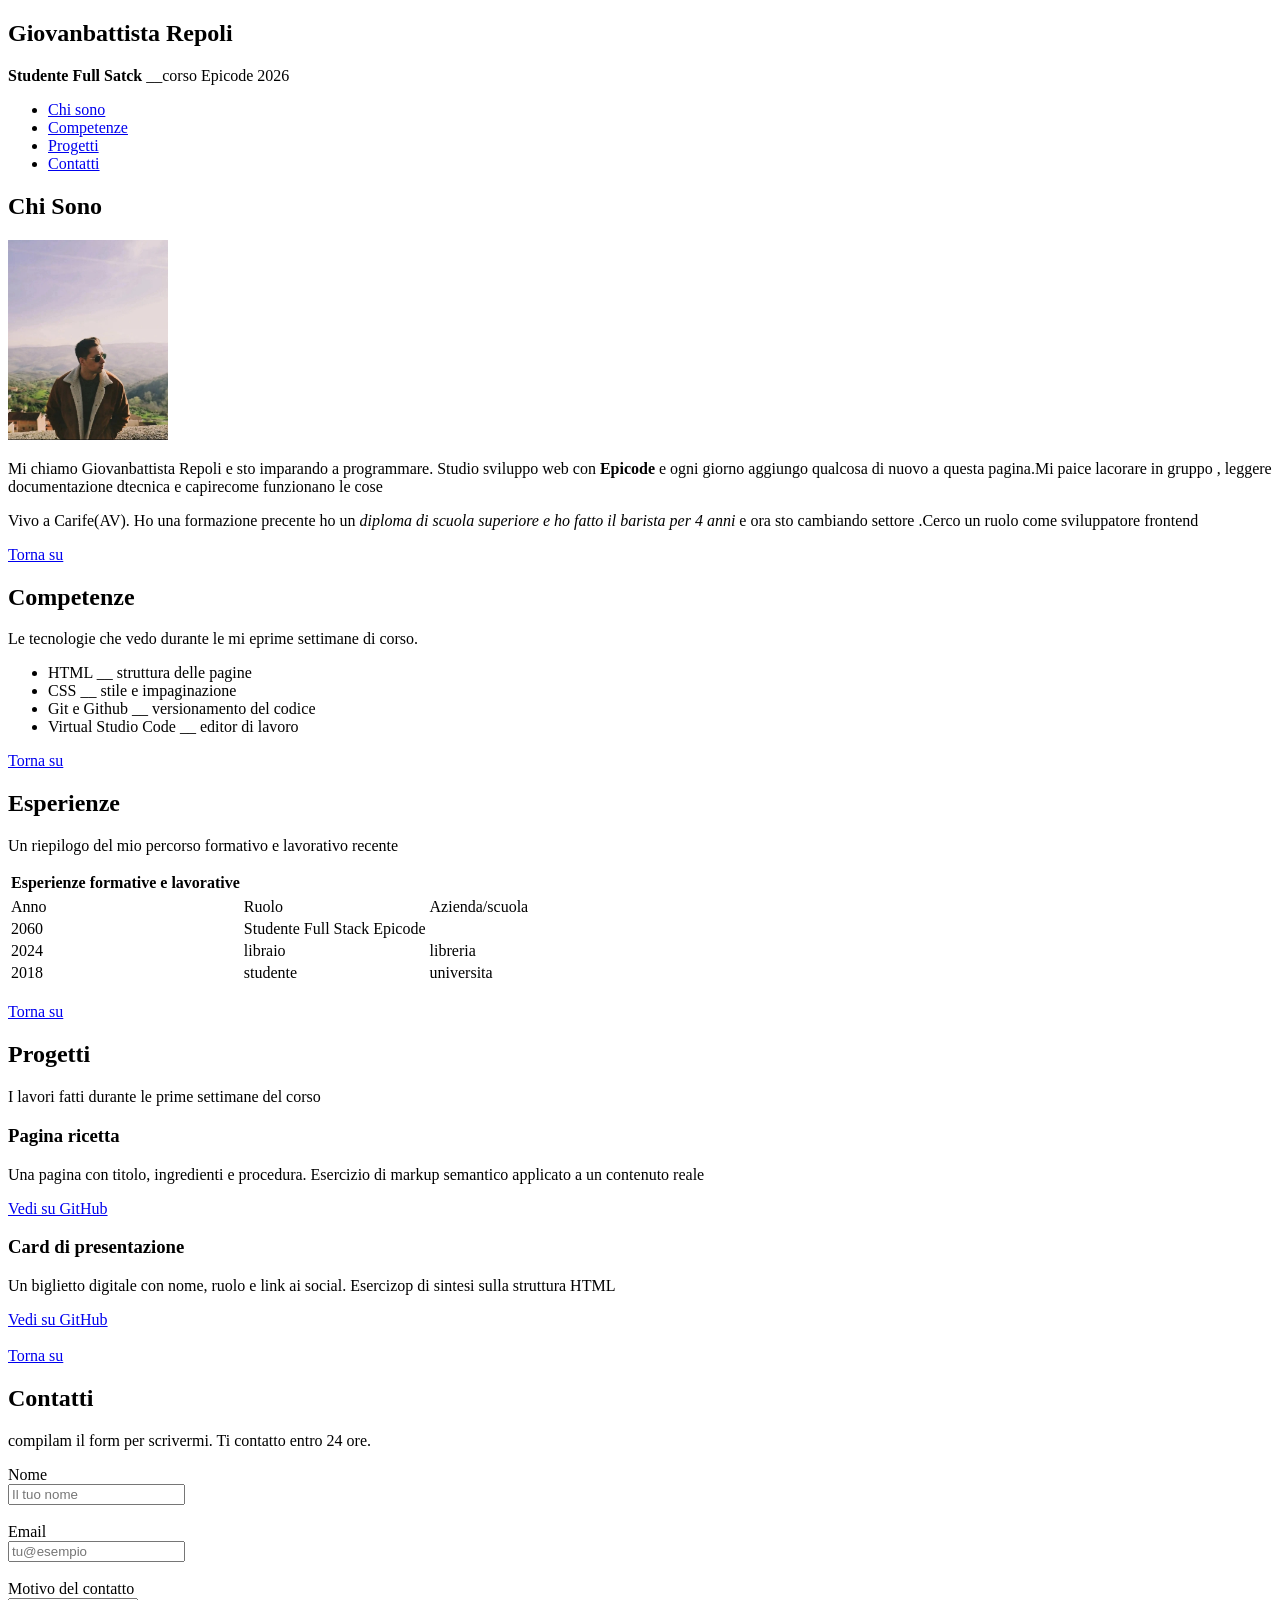
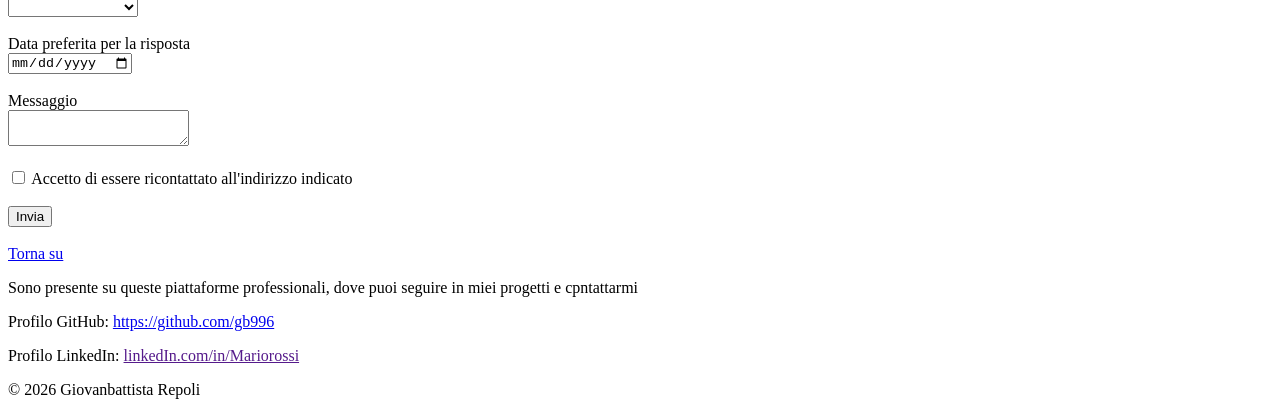
==== challange-d1/index.html @ 733e6810 "Add files via upload" ====
<!DOCTYPE html>
<html lang="it">

<head>
   <meta charset="UTF-8">
   <meta name="viewport" content="width=device-width, initial-scale=1.0">
   <title>Presentazione Giovanbattista Repoli</title>
   <style>
      img{
         height: 200px;
         }
   </style>
</head>

<body>
   <header>
      <nav>

         <h1 id="inizio">Giovanbattista Repoli</h1>

         <p><strong>Studente Full Satck</strong> __corso Epicode 2026 </p>
         <ul>

            <li><a href="#Chi-sono">Chi sono</a></li>
            <li><a href="#Competenze">Competenze</a></li>
            <li><a href="#Progetti">Progetti</a></li>
            <li><a href="#Contatti">Contatti</a></li>

         </ul>
      </nav>
   </header>
   <main>
      <div>
         <h2 id="Chi-sono">Chi Sono</h2>
      <img src="assett/Foto.jpeg" alt="immagine Giovanbattista Repoli" >
         <p>Mi chiamo Giovanbattista Repoli e sto imparando a programmare. Studio sviluppo web con <b>Epicode</b> e ogni
            giorno aggiungo qualcosa di nuovo a questa pagina.Mi paice lacorare in gruppo , leggere documentazione
            dtecnica
            e capirecome funzionano le cose</p>
         <p>Vivo a Carife(AV). Ho una formazione precente ho un <i>diploma di scuola superiore e ho fatto il barista per
               4
               anni</i> e ora sto cambiando settore .Cerco un ruolo come sviluppatore frontend</p>
         <a href="#inizio">Torna su</a>
      </div>


      <div>
         <h2 id="Competenze">Competenze</h2>
         <p>Le tecnologie che vedo durante le mi eprime settimane di corso.</p>
         <ul>
            <li>HTML __ struttura delle pagine</li>
            <li>CSS __ stile e impaginazione</li>
            <li>Git e Github __ versionamento del codice</li>
            <li>Virtual Studio Code __ editor di lavoro</li>
         </ul>
         <a href="#inizio">Torna su</a>
      </div>

      <div>
         <h2>Esperienze</h2>
         <p>Un riepilogo del mio percorso formativo e lavorativo recente</p>
         <table>
            <thead>
               <tr>
                  <th>Esperienze formative e lavorative</th>
               </tr>
            </thead>
            <div>
               <tbody>
                  <tr>
                  <tr>
                     <td>Anno</td>
                     <td>Ruolo</td>
                     <td>Azienda/scuola</td>
                  </tr>
                  </tr>
                  <tr>
                     <td>2060</td>
                     <td>Studente Full Stack Epicode</td>
                  </tr>
                  <tr>
                     <td>2024</td>
                     <td>libraio</td>
                     <td>libreria</td>
                  </tr>
                  <tr>
                     <td>2018</td>
                     <td>studente</td>
                     <td>universita</td>
                  </tr>


               </tbody>
            </div>



         </table>
         <br />
         <a href="#inizio">Torna su</a>
      </div>


      <div>
         <h2 id="Progetti">Progetti</h2>
         <p>I lavori fatti durante le prime settimane del corso</p>

         <h3>Pagina ricetta</h3>
         <p>Una pagina con titolo, ingredienti e procedura. Esercizio di markup semantico applicato a un contenuto reale
         </p>
         <a href="https://github.com/gb996" target="_blank">Vedi su GitHub</a>

         <h3>Card di presentazione</h3>
         <p>Un biglietto digitale con nome, ruolo e link ai social. Esercizop di sintesi sulla struttura HTML</p>
         <a href="https://github.com/gb996" target="_blank">Vedi su GitHub</a>
         <br />
         <br />
         <a href="#inizio">Torna su</a>

      </div>

      <div>
         <h2 id="Contatti">Contatti</h2>
         <p>compilam il form per scrivermi. Ti contatto entro 24 ore.</p>
         <div>
            <label for="Nome">Nome</label>
            <br />
            <input type="text" placeholder="Il tuo nome" name="Il tuo nome" id="Nome">
         </div>
         <br />
         <div>
            <label for="email">Email</label>
            <br />
            <input type="email" placeholder="tu@esempio" name="email" id="email">
         </div>
         <br />
         <div>
            <label for="contatto">Motivo del contatto</label>
            <br />
            <label for="contatto"></label>
            <select name="contatto" id="contatto">
               <option value=""></option>
               <option value="">Proposta di lavoro</option>
               <option value=""></option>
               <option value=""></option>
            </select>
         </div>
         <br />
         <div>
            <label for="date">Data preferita per la risposta</label>
            <br />
            <input type="date" name="date" id="date">
         </div>
         <br />
         <div>
            <label for="messaggio">Messaggio</label>
            <br />
            <textarea name="messaggio" id="messaggio"></textarea>
         </div>
         <br />
         <div>
            <input type="checkbox" id="checkbox">
            <label for="checkbox"> Accetto di essere ricontattato all'indirizzo indicato</label>
         </div>
         <br />
         <div>
            <button type="submit">Invia</button>
         </div>
         <br />
         <a href="#inizio">Torna su</a>
      </div>



      <p>Sono presente su queste piattaforme professionali, dove puoi seguire in miei progetti e cpntattarmi</p>
      <p>Profilo GitHub: <a href="https://github.com/gb996" target="_blank">https://github.com/gb996</a></p>
      <p>Profilo LinkedIn: <a href="">linkedIn.com/in/Mariorossi</a></p>
   </main>
   <footer>© 2026 Giovanbattista Repoli</footer>





</body>

</html>
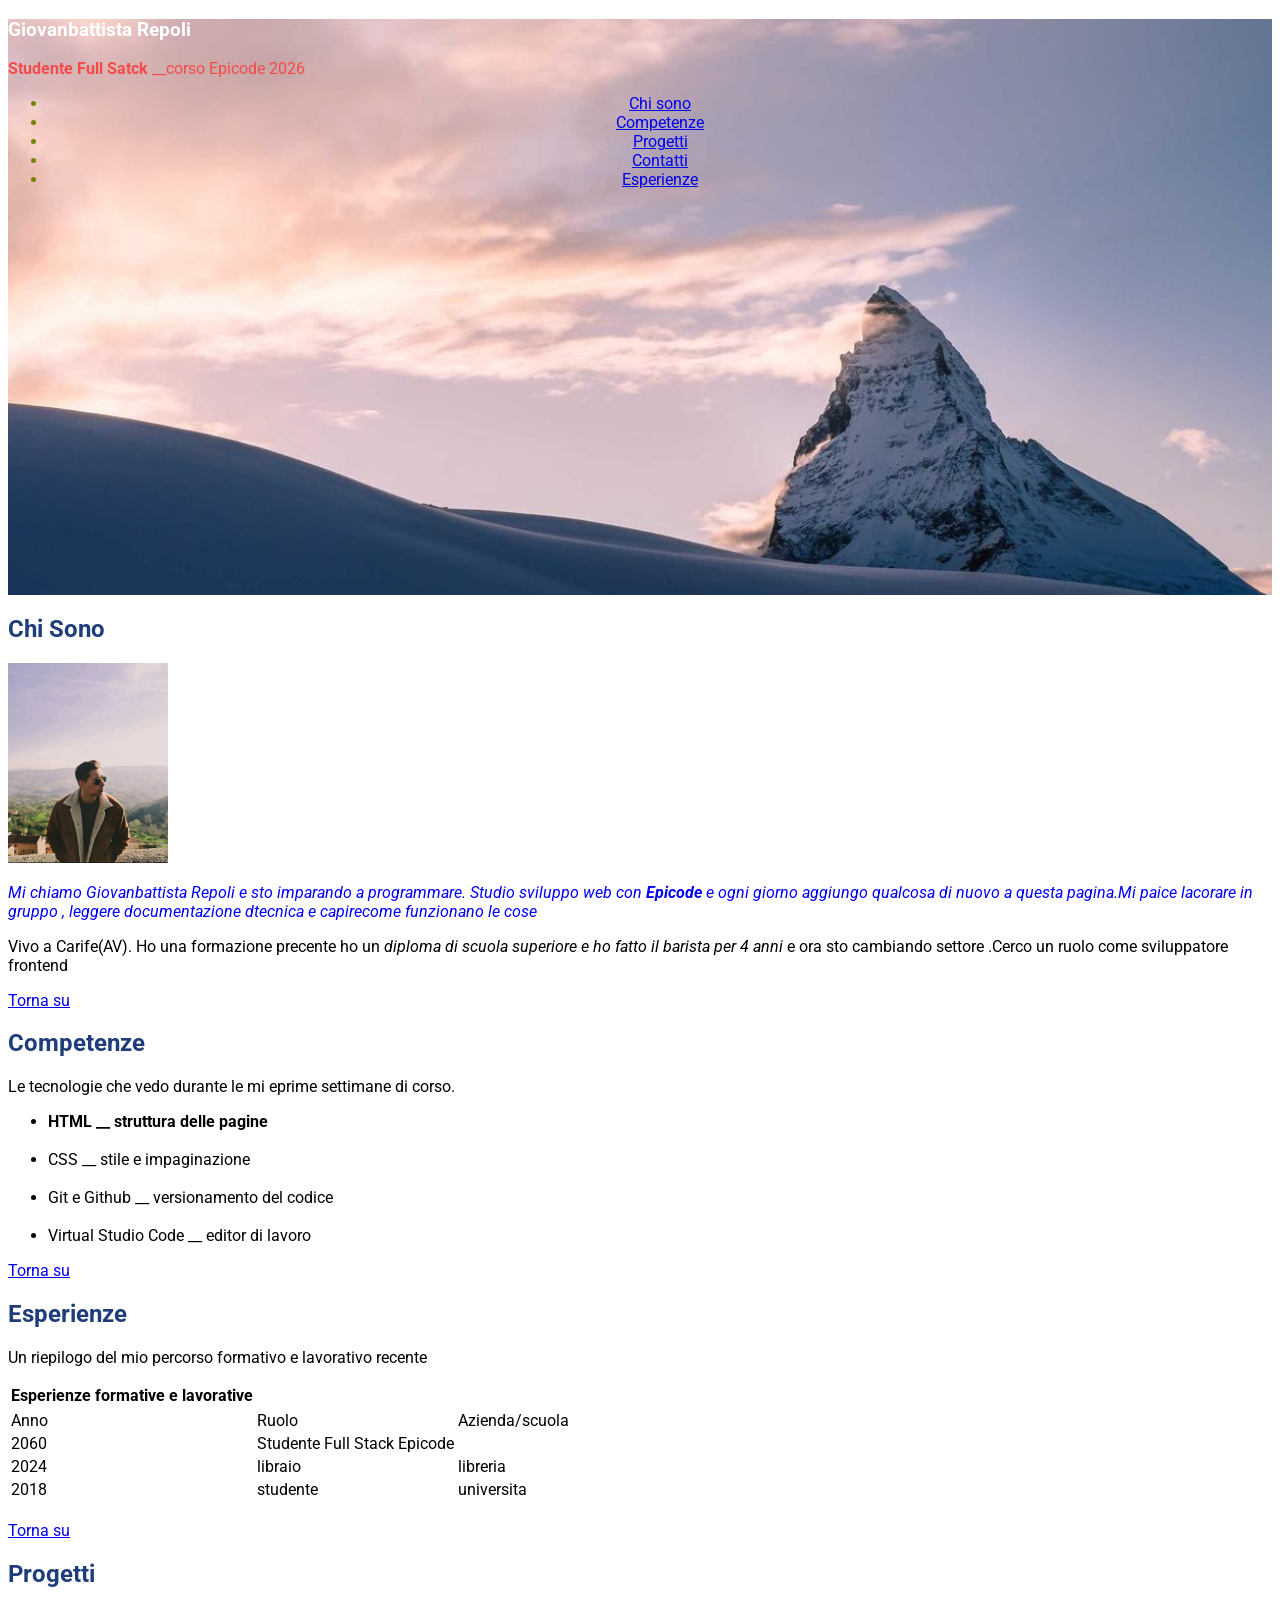
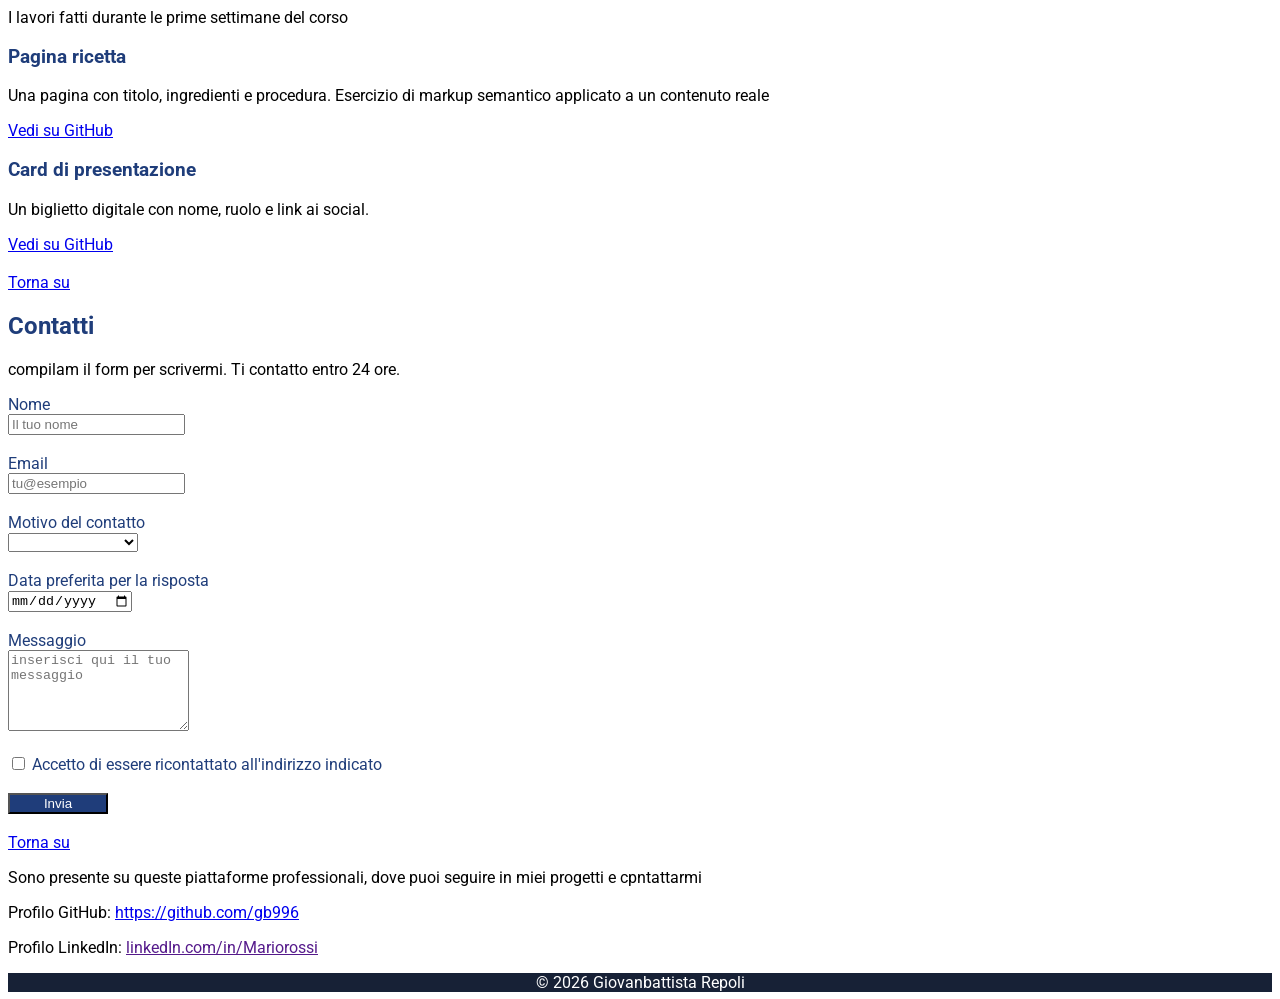
==== commit 00059072: "Add files via upload" ====
--- a/challange-d1/index.html
+++ b/challange-d1/index.html
@@ -5,38 +5,41 @@
    <meta charset="UTF-8">
    <meta name="viewport" content="width=device-width, initial-scale=1.0">
    <title>Presentazione Giovanbattista Repoli</title>
-   <style>
-      img{
-         height: 200px;
-         }
-   </style>
+   <link rel="stylesheet" href="style.css">
 </head>
 
 <body>
    <header>
-      <nav>
+      <section id="start">
+         <nav>
 
-         <h1 id="inizio">Giovanbattista Repoli</h1>
 
-         <p><strong>Studente Full Satck</strong> __corso Epicode 2026 </p>
-         <ul>
+            <h1 id="inizio">Giovanbattista Repoli</h1>
 
-            <li><a href="#Chi-sono">Chi sono</a></li>
-            <li><a href="#Competenze">Competenze</a></li>
-            <li><a href="#Progetti">Progetti</a></li>
-            <li><a href="#Contatti">Contatti</a></li>
+            <p class="studente"><strong>Studente Full Satck</strong> __corso Epicode 2026 </p>
 
-         </ul>
-      </nav>
+            <ul class="glossario">
+
+               <li><a href="#Chi-sono">Chi sono</a></li>
+               <li><a href="#Competenze">Competenze</a></li>
+               <li><a href="#Progetti">Progetti</a></li>
+               <li><a href="#Contatti">Contatti</a></li>
+               <li><a href="#esperienze">Esperienze</a></li>
+
+            </ul>
+
+
+         </nav>
+      </section>
    </header>
    <main>
       <div>
          <h2 id="Chi-sono">Chi Sono</h2>
-      <img src="assett/Foto.jpeg" alt="immagine Giovanbattista Repoli" >
-         <p>Mi chiamo Giovanbattista Repoli e sto imparando a programmare. Studio sviluppo web con <b>Epicode</b> e ogni
+         <img src="assett/Foto.jpeg" alt="immagine Giovanbattista Repoli">
+         <p class="presentazione"><i>Mi chiamo Giovanbattista Repoli e sto imparando a programmare. Studio sviluppo web con <b>Epicode</b> e ogni
             giorno aggiungo qualcosa di nuovo a questa pagina.Mi paice lacorare in gruppo , leggere documentazione
             dtecnica
-            e capirecome funzionano le cose</p>
+            e capirecome funzionano le cose</i></p>
          <p>Vivo a Carife(AV). Ho una formazione precente ho un <i>diploma di scuola superiore e ho fatto il barista per
                4
                anni</i> e ora sto cambiando settore .Cerco un ruolo come sviluppatore frontend</p>
@@ -48,16 +51,19 @@
          <h2 id="Competenze">Competenze</h2>
          <p>Le tecnologie che vedo durante le mi eprime settimane di corso.</p>
          <ul>
-            <li>HTML __ struttura delle pagine</li>
+            <li><strong> HTML __ struttura delle pagine</strong></li>
+            <br/>
             <li>CSS __ stile e impaginazione</li>
+            <br/>
             <li>Git e Github __ versionamento del codice</li>
+            <br/>
             <li>Virtual Studio Code __ editor di lavoro</li>
          </ul>
          <a href="#inizio">Torna su</a>
       </div>
 
       <div>
-         <h2>Esperienze</h2>
+         <h2 id="esperienze">Esperienze</h2>
          <p>Un riepilogo del mio percorso formativo e lavorativo recente</p>
          <table>
             <thead>
@@ -111,7 +117,7 @@
          <a href="https://github.com/gb996" target="_blank">Vedi su GitHub</a>
 
          <h3>Card di presentazione</h3>
-         <p>Un biglietto digitale con nome, ruolo e link ai social. Esercizop di sintesi sulla struttura HTML</p>
+         <p>Un biglietto digitale con nome, ruolo e link ai social.</p>
          <a href="https://github.com/gb996" target="_blank">Vedi su GitHub</a>
          <br />
          <br />
@@ -119,53 +125,58 @@
 
       </div>
 
-      <div>
+      <div class="quest">
          <h2 id="Contatti">Contatti</h2>
-         <p>compilam il form per scrivermi. Ti contatto entro 24 ore.</p>
-         <div>
-            <label for="Nome">Nome</label>
+         <form action="submit" method="get">
+            <p>compilam il form per scrivermi. Ti contatto entro 24 ore.</p>
+            <div>
+               <label for="Nome">Nome</label>
+               <br />
+               <input type="text" placeholder="Il tuo nome" name="Il tuo nome" id="Nome">
+            </div>
             <br />
-            <input type="text" placeholder="Il tuo nome" name="Il tuo nome" id="Nome">
-         </div>
-         <br />
-         <div>
-            <label for="email">Email</label>
+            <div>
+               <label for="email">Email</label>
+               <br />
+               <input type="email" placeholder="tu@esempio" name="email" id="email">
+            </div>
             <br />
-            <input type="email" placeholder="tu@esempio" name="email" id="email">
-         </div>
-         <br />
-         <div>
-            <label for="contatto">Motivo del contatto</label>
+            <div>
+               <label for="contatto">Motivo del contatto</label>
+               <br />
+               <label for="contatto"></label>
+               <select name="contatto" id="contatto">
+                  <option value=""></option>
+                  <option value="pdl">Proposta di lavoro</option>
+                  <option value="ap">Appuntamento</option>
+                  <option value="rs">Richieste speciali</option>
+               </select>
+            </div>
             <br />
-            <label for="contatto"></label>
-            <select name="contatto" id="contatto">
-               <option value=""></option>
-               <option value="">Proposta di lavoro</option>
-               <option value=""></option>
-               <option value=""></option>
-            </select>
-         </div>
-         <br />
-         <div>
-            <label for="date">Data preferita per la risposta</label>
+            <div>
+               <label for="date">Data preferita per la risposta</label>
+               <br />
+               <input type="date" name="date" id="date">
+            </div>
             <br />
-            <input type="date" name="date" id="date">
-         </div>
-         <br />
-         <div>
-            <label for="messaggio">Messaggio</label>
+            <div>
+               <label for="messaggio"> Messaggio
+               </label>
+
+               <br />
+               <textarea name="messaggio" id="messaggio" rows="5"
+                  placeholder="inserisci qui il tuo messaggio"></textarea>
+            </div>
             <br />
-            <textarea name="messaggio" id="messaggio"></textarea>
-         </div>
-         <br />
-         <div>
-            <input type="checkbox" id="checkbox">
-            <label for="checkbox"> Accetto di essere ricontattato all'indirizzo indicato</label>
-         </div>
-         <br />
-         <div>
-            <button type="submit">Invia</button>
-         </div>
+            <div>
+               <input type="checkbox" name="checkbox" value="checkbox">
+               <label for="checkbox"> Accetto di essere ricontattato all'indirizzo indicato</label>
+            </div>
+            <br />
+            <div>
+               <button type="submit">Invia</button>
+            </div>
+         </form>
          <br />
          <a href="#inizio">Torna su</a>
       </div>
--- a/challange-d1/style.css
+++ b/challange-d1/style.css
@@ -0,0 +1,92 @@
+      @import url('https://fonts.googleapis.com/css2?family=Roboto:ital,wght@0,100..900;1,100..900&display=swap');
+
+      body {
+         font-family: "Roboto", sans-serif;
+      }
+
+      img {
+         height: 200px;
+      }
+
+      #inizio {
+         color: white;
+      }
+
+      header {
+         background-image: url(assett/header-bg.jpg);
+         background-size: cover;
+         background-position: center;
+         background-repeat: no-repeat;
+         height: 576px;
+      }
+      #start{
+         height: 100%
+      }
+
+      nav{
+height: 100%;
+width: 100%;
+      }
+
+      #section {
+         text-align: center;
+      }
+
+      h2,
+      h3 {
+         color: #1F3D7A;
+      }
+
+      ul {
+         color: #1F3D7A(67, 98%, 26%);
+      }
+
+      .studente {
+         color: #F44A4A;
+      }
+
+      .glossario {
+         color: hsl(67, 98%, 26%);
+         text-align: center;
+      }
+
+      footer {
+         background-color: #172136;
+         color: white;
+         text-align: center;
+      }
+
+      .presentazione {
+         color: blue;
+      }
+
+      .quest:focus {}
+
+      #Nome:focus {
+         background-color: black;
+         color: white;
+      }
+
+      #email:focus {
+         background-color: black;
+         color: white;
+      }
+
+      #messaggio:focus {
+         background-color: black;
+         color: white;
+      }
+
+      label {
+         color: #1F3D7A;
+      }
+
+      button {
+         background-color: hsl(220, 60%, 30%);
+         color: white;
+         width: 100px;
+      }
+      button:hover{
+         background-color: hsl(220, 60%, 45%);
+      }
+      
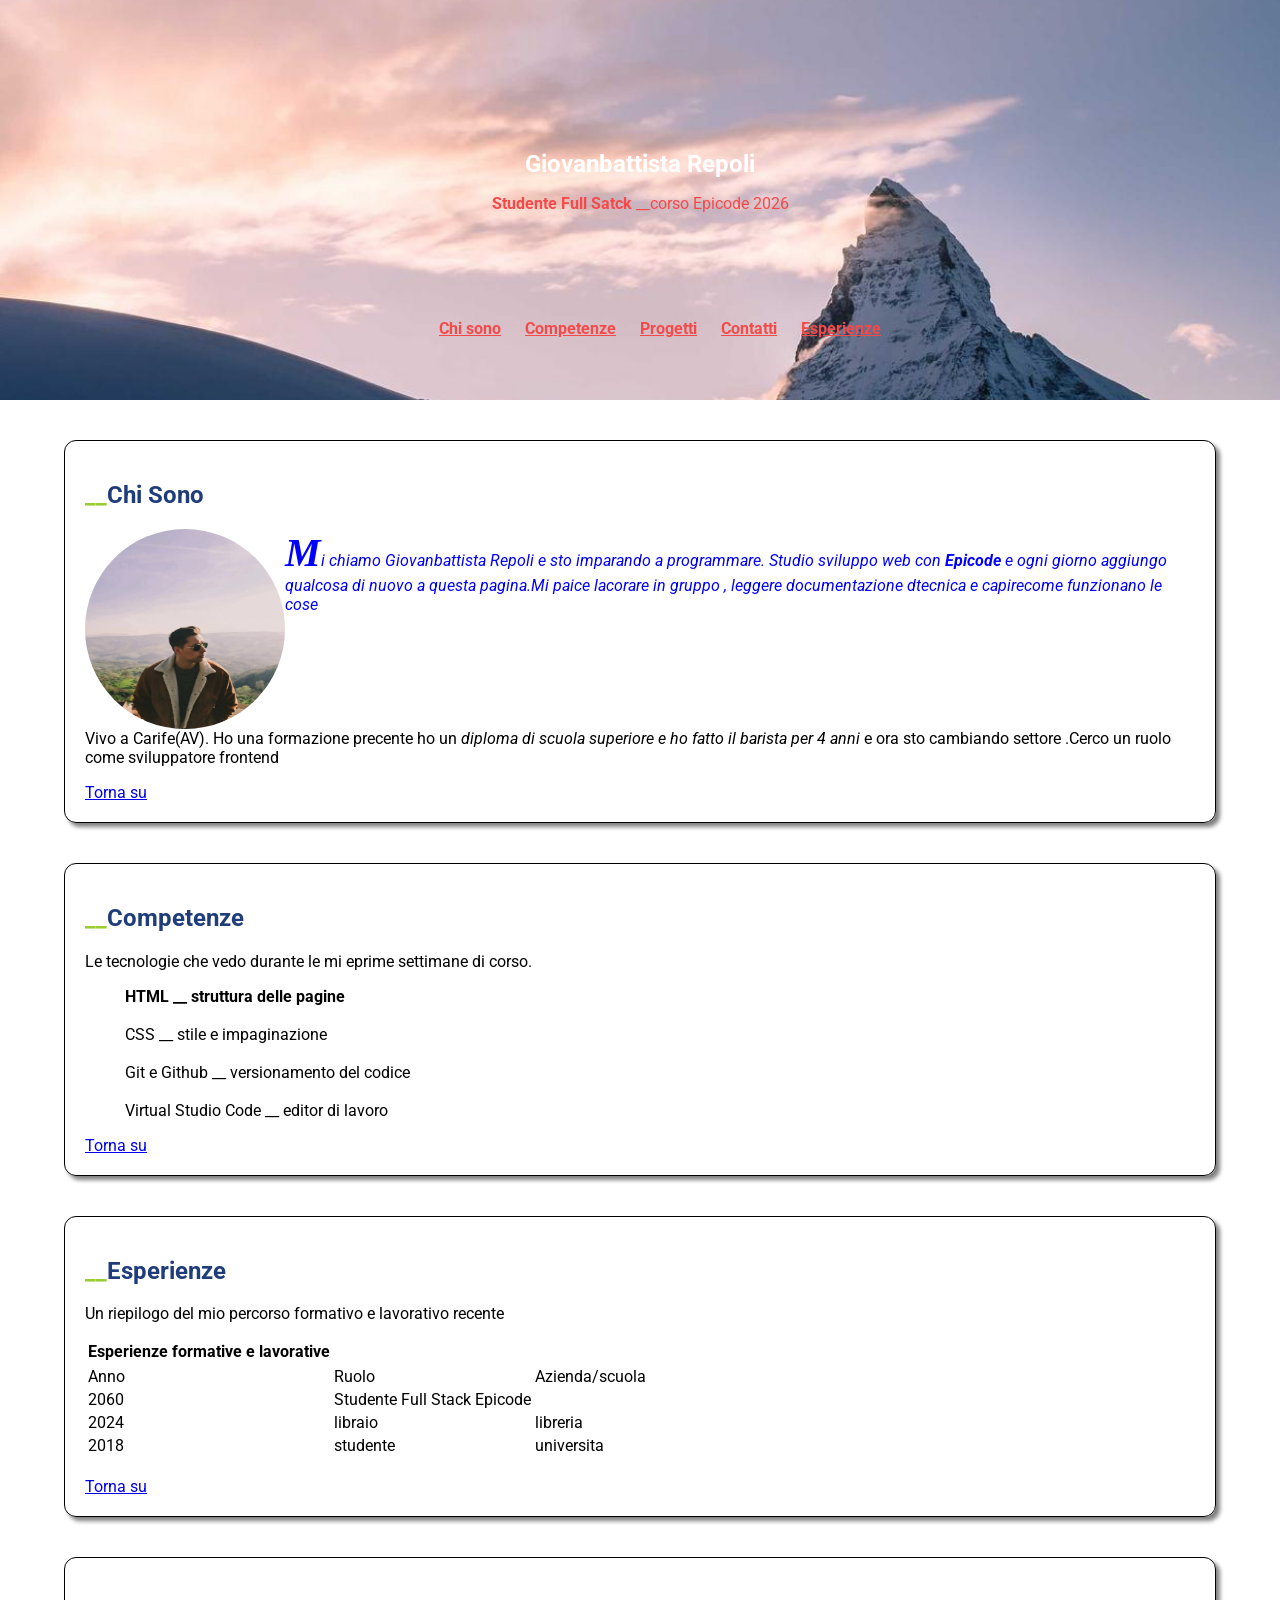
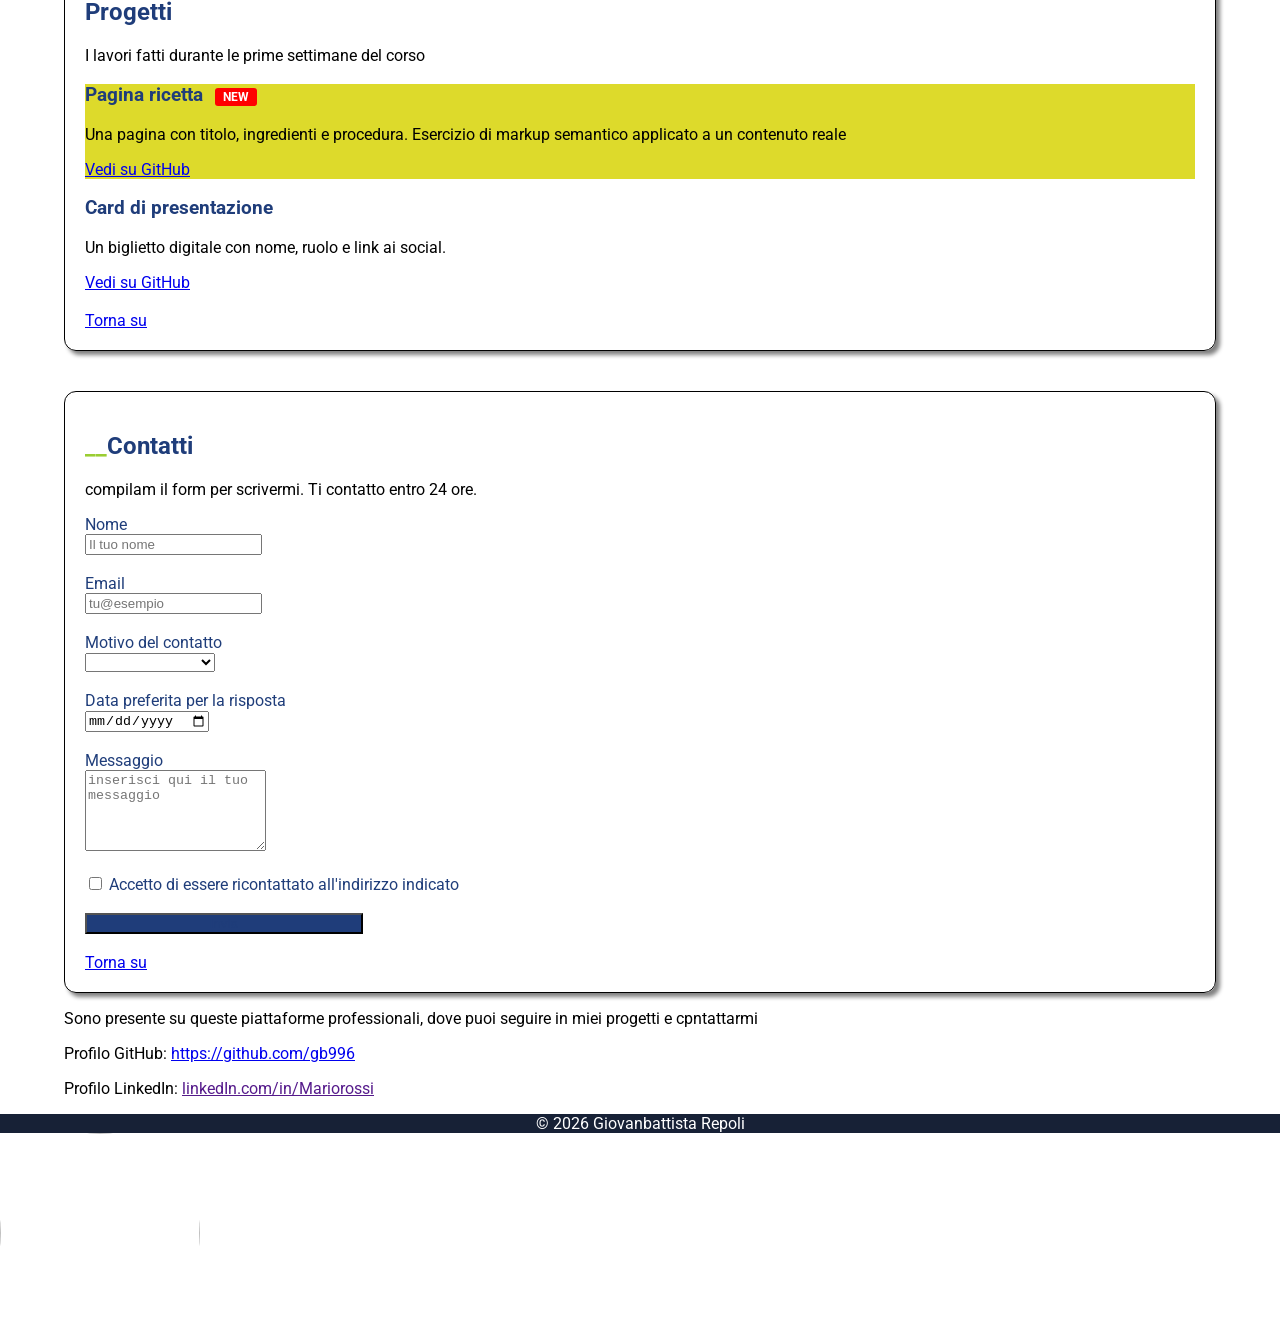
==== commit fe050403: "Add files via upload" ====
--- a/challange-d1/index.html
+++ b/challange-d1/index.html
@@ -2,16 +2,17 @@
 <html lang="it">
 
 <head>
-   <meta charset="UTF-8">
-   <meta name="viewport" content="width=device-width, initial-scale=1.0">
-   <title>Presentazione Giovanbattista Repoli</title>
-   <link rel="stylesheet" href="style.css">
+    <meta charset="UTF-8">
+    <meta name="viewport" content="width=device-width, initial-scale=1.0">
+    <title>Presentazione Giovanbattista Repoli</title>
+    <link rel="stylesheet" href="https://fonts.googleapis.com/css2?family=Material+Symbols+Outlined:opsz,wght,FILL,GRAD@20..48,100..700,0..1,-50..200&icon_names=news" />
+    <link rel="stylesheet" href="style.css">
 </head>
 
 <body>
-   <header>
-      <section id="start">
-         <nav>
+    <header id="start">
+
+        <nav>
 
 
             <h1 id="inizio">Giovanbattista Repoli</h1>
@@ -20,179 +21,198 @@
 
             <ul class="glossario">
 
-               <li><a href="#Chi-sono">Chi sono</a></li>
-               <li><a href="#Competenze">Competenze</a></li>
-               <li><a href="#Progetti">Progetti</a></li>
-               <li><a href="#Contatti">Contatti</a></li>
-               <li><a href="#esperienze">Esperienze</a></li>
+                <li><a href="#Chi-sono">Chi sono</a></li>
+                <li><a href="#Competenze">Competenze</a></li>
+                <li><a href="#Progetti">Progetti</a></li>
+                <li><a href="#Contatti">Contatti</a></li>
+                <li><a href="#esperienze">Esperienze</a></li>
 
             </ul>
 
 
-         </nav>
-      </section>
-   </header>
-   <main>
-      <div>
-         <h2 id="Chi-sono">Chi Sono</h2>
-         <img src="assett/Foto.jpeg" alt="immagine Giovanbattista Repoli">
-         <p class="presentazione"><i>Mi chiamo Giovanbattista Repoli e sto imparando a programmare. Studio sviluppo web con <b>Epicode</b> e ogni
-            giorno aggiungo qualcosa di nuovo a questa pagina.Mi paice lacorare in gruppo , leggere documentazione
-            dtecnica
-            e capirecome funzionano le cose</i></p>
-         <p>Vivo a Carife(AV). Ho una formazione precente ho un <i>diploma di scuola superiore e ho fatto il barista per
-               4
-               anni</i> e ora sto cambiando settore .Cerco un ruolo come sviluppatore frontend</p>
-         <a href="#inizio">Torna su</a>
-      </div>
-
-
-      <div>
-         <h2 id="Competenze">Competenze</h2>
-         <p>Le tecnologie che vedo durante le mi eprime settimane di corso.</p>
-         <ul>
-            <li><strong> HTML __ struttura delle pagine</strong></li>
-            <br/>
-            <li>CSS __ stile e impaginazione</li>
-            <br/>
-            <li>Git e Github __ versionamento del codice</li>
-            <br/>
-            <li>Virtual Studio Code __ editor di lavoro</li>
-         </ul>
-         <a href="#inizio">Torna su</a>
-      </div>
-
-      <div>
-         <h2 id="esperienze">Esperienze</h2>
-         <p>Un riepilogo del mio percorso formativo e lavorativo recente</p>
-         <table>
-            <thead>
-               <tr>
-                  <th>Esperienze formative e lavorative</th>
-               </tr>
-            </thead>
+        </nav>
+
+    </header>
+    <main>
+        <section>
             <div>
-               <tbody>
-                  <tr>
-                  <tr>
-                     <td>Anno</td>
-                     <td>Ruolo</td>
-                     <td>Azienda/scuola</td>
-                  </tr>
-                  </tr>
-                  <tr>
-                     <td>2060</td>
-                     <td>Studente Full Stack Epicode</td>
-                  </tr>
-                  <tr>
-                     <td>2024</td>
-                     <td>libraio</td>
-                     <td>libreria</td>
-                  </tr>
-                  <tr>
-                     <td>2018</td>
-                     <td>studente</td>
-                     <td>universita</td>
-                  </tr>
-
-
-               </tbody>
-            </div>
-
-
-
-         </table>
-         <br />
-         <a href="#inizio">Torna su</a>
-      </div>
-
-
-      <div>
-         <h2 id="Progetti">Progetti</h2>
-         <p>I lavori fatti durante le prime settimane del corso</p>
-
-         <h3>Pagina ricetta</h3>
-         <p>Una pagina con titolo, ingredienti e procedura. Esercizio di markup semantico applicato a un contenuto reale
-         </p>
-         <a href="https://github.com/gb996" target="_blank">Vedi su GitHub</a>
-
-         <h3>Card di presentazione</h3>
-         <p>Un biglietto digitale con nome, ruolo e link ai social.</p>
-         <a href="https://github.com/gb996" target="_blank">Vedi su GitHub</a>
-         <br />
-         <br />
-         <a href="#inizio">Torna su</a>
-
-      </div>
-
-      <div class="quest">
-         <h2 id="Contatti">Contatti</h2>
-         <form action="submit" method="get">
-            <p>compilam il form per scrivermi. Ti contatto entro 24 ore.</p>
+                <h2 id="Chi-sono">Chi Sono</h2>
+                <img src="assett/Foto.jpeg" alt="immagine Giovanbattista Repoli">
+                <p class="presentazione"><i>Mi chiamo Giovanbattista Repoli e sto imparando a programmare. Studio
+                        sviluppo
+                        web con <b>Epicode</b> e ogni
+                        giorno aggiungo qualcosa di nuovo a questa pagina.Mi paice lacorare in gruppo , leggere
+                        documentazione
+                        dtecnica
+                        e capirecome funzionano le cose</i></p>
+                <p class="sottotitolo">Vivo a Carife(AV). Ho una formazione precente ho un <i>diploma di scuola
+                        superiore e ho fatto il
+                        barista
+                        per
+                        4
+                        anni</i> e ora sto cambiando settore .Cerco un ruolo come sviluppatore frontend</p>
+                <a href="#inizio">Torna su</a>
+            </div>
+        </section>
+
+        <section>
             <div>
-               <label for="Nome">Nome</label>
-               <br />
-               <input type="text" placeholder="Il tuo nome" name="Il tuo nome" id="Nome">
-            </div>
+                <h2 id="Competenze">Competenze</h2>
+                <p>Le tecnologie che vedo durante le mi eprime settimane di corso.</p>
+                <ul>
+                    <li><strong> HTML __ struttura delle pagine</strong></li>
+                    <br />
+                    <li>CSS __ stile e impaginazione</li>
+                    <br />
+                    <li>Git e Github __ versionamento del codice</li>
+                    <br />
+                    <li>Virtual Studio Code __ editor di lavoro</li>
+                </ul>
+                <a href="#inizio">Torna su</a>
+            </div>
+        </section>
+
+        <section>
+            <div>
+                <h2 id="esperienze">Esperienze</h2>
+                <p>Un riepilogo del mio percorso formativo e lavorativo recente</p>
+                <table>
+                    <thead>
+                        <tr>
+                            <th>Esperienze formative e lavorative</th>
+                        </tr>
+                    </thead>
+                    <div>
+                        <tbody>
+                            <tr>
+                            <tr>
+                                <td>Anno</td>
+                                <td>Ruolo</td>
+                                <td>Azienda/scuola</td>
+                            </tr>
+                            </tr>
+                            <tr>
+                                <td>2060</td>
+                                <td>Studente Full Stack Epicode</td>
+                            </tr>
+                            <tr>
+                                <td>2024</td>
+                                <td>libraio</td>
+                                <td>libreria</td>
+                            </tr>
+                            <tr>
+                                <td>2018</td>
+                                <td>studente</td>
+                                <td>universita</td>
+                            </tr>
+
+
+                        </tbody>
+                    </div>
+
+
+
+                </table>
+                <br />
+                <a href="#inizio">Torna su</a>
+            </div>
+        </section>
+
+
+        <article>
+
+            <div >
+                <h2 id="Progetti">Progetti</h2>
+                <p>I lavori fatti durante le prime settimane del corso</p>
+
+                </div>
+                <div class="sfondo">
+                <h3 class="ricetta">Pagina ricetta</h3>
+                <p>Una pagina con titolo, ingredienti e procedura. Esercizio di markup semantico applicato a un
+                    contenuto
+                    reale
+                </p>
+                <a href="https://github.com/gb996" target="_blank">Vedi su GitHub</a>
+            </div>
+
+            <h3>Card di presentazione</h3>
+            <p>Un biglietto digitale con nome, ruolo e link ai social.</p>
+            <a href="https://github.com/gb996" target="_blank">Vedi su GitHub</a>
             <br />
-            <div>
-               <label for="email">Email</label>
-               <br />
-               <input type="email" placeholder="tu@esempio" name="email" id="email">
-            </div>
             <br />
-            <div>
-               <label for="contatto">Motivo del contatto</label>
-               <br />
-               <label for="contatto"></label>
-               <select name="contatto" id="contatto">
-                  <option value=""></option>
-                  <option value="pdl">Proposta di lavoro</option>
-                  <option value="ap">Appuntamento</option>
-                  <option value="rs">Richieste speciali</option>
-               </select>
-            </div>
-            <br />
-            <div>
-               <label for="date">Data preferita per la risposta</label>
-               <br />
-               <input type="date" name="date" id="date">
-            </div>
-            <br />
-            <div>
-               <label for="messaggio"> Messaggio
-               </label>
-
-               <br />
-               <textarea name="messaggio" id="messaggio" rows="5"
-                  placeholder="inserisci qui il tuo messaggio"></textarea>
-            </div>
-            <br />
-            <div>
-               <input type="checkbox" name="checkbox" value="checkbox">
-               <label for="checkbox"> Accetto di essere ricontattato all'indirizzo indicato</label>
-            </div>
-            <br />
-            <div>
-               <button type="submit">Invia</button>
-            </div>
-         </form>
-         <br />
-         <a href="#inizio">Torna su</a>
-      </div>
-
-
-
-      <p>Sono presente su queste piattaforme professionali, dove puoi seguire in miei progetti e cpntattarmi</p>
-      <p>Profilo GitHub: <a href="https://github.com/gb996" target="_blank">https://github.com/gb996</a></p>
-      <p>Profilo LinkedIn: <a href="">linkedIn.com/in/Mariorossi</a></p>
-   </main>
-   <footer>© 2026 Giovanbattista Repoli</footer>
-
-
-
-
-
+            <a href="#inizio">Torna su</a>
+
+            </div>
+        </article>
+        <section>
+            <div class="quest">
+                <h2 id="Contatti">Contatti</h2>
+                <form action="submit" method="get">
+                    <p>compilam il form per scrivermi. Ti contatto entro 24 ore.</p>
+                    <div>
+                        <label for="Nome">Nome</label>
+                        <br />
+                        <input type="text" placeholder="Il tuo nome" name="Il tuo nome" id="Nome">
+                    </div>
+                    <br />
+                    <div>
+                        <label for="email">Email</label>
+                        <br />
+                        <input type="email" placeholder="tu@esempio" name="email" id="email">
+                    </div>
+                    <br />
+                    <div>
+                        <label for="contatto">Motivo del contatto</label>
+                        <br />
+                        <label for="contatto"></label>
+                        <select name="contatto" id="contatto">
+                            <option value=""></option>
+                            <option value="pdl">Proposta di lavoro</option>
+                            <option value="ap">Appuntamento</option>
+                            <option value="rs">Richieste speciali</option>
+                        </select>
+                    </div>
+                    <br />
+                    <div>
+                        <label for="date">Data preferita per la risposta</label>
+                        <br />
+                        <input type="date" name="date" id="date">
+                    </div>
+                    <br />
+                    <div>
+                        <label for="messaggio"> Messaggio
+                        </label>
+
+                        <br />
+                        <textarea name="messaggio" id="messaggio" rows="5"
+                            placeholder="inserisci qui il tuo messaggio"></textarea>
+                    </div>
+                    <br />
+                    <div>
+                        <input type="checkbox" name="checkbox" value="checkbox">
+                        <label for="checkbox"> Accetto di essere ricontattato all'indirizzo indicato</label>
+                    </div>
+                    <br />
+                    <div>
+                        <button type="submit">Invia</button>
+                    </div>
+                </form>
+                <br />
+                <a href="#inizio">Torna su</a>
+            </div>
+        </section>
+
+
+        <p>Sono presente su queste piattaforme professionali, dove puoi seguire in miei progetti e cpntattarmi</p>
+        <p>Profilo GitHub: <a href="https://github.com/gb996" target="_blank">https://github.com/gb996</a></p>
+        <p>Profilo LinkedIn: <a href="">linkedIn.com/in/Mariorossi</a></p>
+    </main>
+    <footer>© 2026 Giovanbattista Repoli</footer>
+
+
+
+
+    <div><img src="assett/risultato-finale (15).png" alt=""></div>
 </body>
 
 </html>
--- a/challange-d1/style.css
+++ b/challange-d1/style.css
@@ -1,13 +1,47 @@
       @import url('https://fonts.googleapis.com/css2?family=Roboto:ital,wght@0,100..900;1,100..900&display=swap');
+
+     
+      body {
+         margin: 0;
+         padding: 0;
+         overflow: auto;
+      }
+
+      *{
+         box-sizing: border-box;
+      }
 
       body {
          font-family: "Roboto", sans-serif;
       }
 
+      main{
+         width: 90%;
+         margin-left: auto;
+         margin-right: auto;
+      }
       img {
          height: 200px;
+         width: 200px;
+         border-radius: 50%;
+         float: left;
       }
 
+      .sottotitolo{
+         clear: both;
+      }
+
+      .presentazione::first-letter{
+         font-weight: bold;
+         font-size: 2.5em;
+         font-family: Georgia, 'Times New Roman', Times, serif;
+      }
+
+      h1{
+         margin: 0;
+         text-align: center;
+         padding-top: 150px;
+      }
       #inizio {
          color: white;
       }
@@ -17,38 +51,46 @@
          background-size: cover;
          background-position: center;
          background-repeat: no-repeat;
-         height: 576px;
+         min-height: 400px
       }
-      #start{
+
+      #start {
          height: 100%
       }
 
-      nav{
-height: 100%;
-width: 100%;
+      nav {
+         height: 100%;
+         width: 100%;
       }
 
       #section {
          text-align: center;
+         line-height: 50px;
       }
 
       h2,
       h3 {
          color: #1F3D7A;
+
       }
 
-      ul {
-         color: #1F3D7A(67, 98%, 26%);
-      }
+
 
       .studente {
          color: #F44A4A;
+         text-align: center;
+         margin-top: 30;
       }
 
       .glossario {
-         color: hsl(67, 98%, 26%);
+         color: white;
          text-align: center;
+         width: 100%;
+         line-height: 80px;
+         padding-top: 60px;
+
       }
+
 
       footer {
          background-color: #172136;
@@ -59,8 +101,6 @@
       .presentazione {
          color: blue;
       }
-
-      .quest:focus {}
 
       #Nome:focus {
          background-color: black;
@@ -83,10 +123,55 @@
 
       button {
          background-color: hsl(220, 60%, 30%);
-         color: white;
-         width: 100px;
+         color: hsl(220, 60%, 30%);
+         width: 100%;
       }
-      button:hover{
-         background-color: hsl(220, 60%, 45%);
+
+      ul {
+         list-style-type: none;
       }
-      +
+      nav ul li{
+         display: inline-block;
+      }
+
+      nav a {
+         color: #F44A4A;
+         font-weight: bold;
+         line-height: 3;
+      }
+
+      .glossario li:not(:last-child) a {
+         padding-right: 20px; 
+     }
+      
+     section, article {
+      border: 0.5px solid black ;
+    margin-top: 40px;
+    border-radius: 12px;
+    padding: 20px;
+    box-shadow: 4px 4px 4px gray;
+     }
+     button{
+      max-width: 25%;
+      text-align: center;
+     }
+     main section h2::before{
+      content: "__";
+      color: yellowgreen;
+
+     }
+     .sfondo{
+      background-color: rgb(221, 218, 43);
+     }
+
+   .ricetta::after{
+      content:"   NEW";
+      display: inline-block;
+      padding: 2px 8px;
+      margin-left: 12px;
+      background-color: red;
+      border-radius: 3px;
+      font-size: 0.75rem;
+      color: white;
+   }
